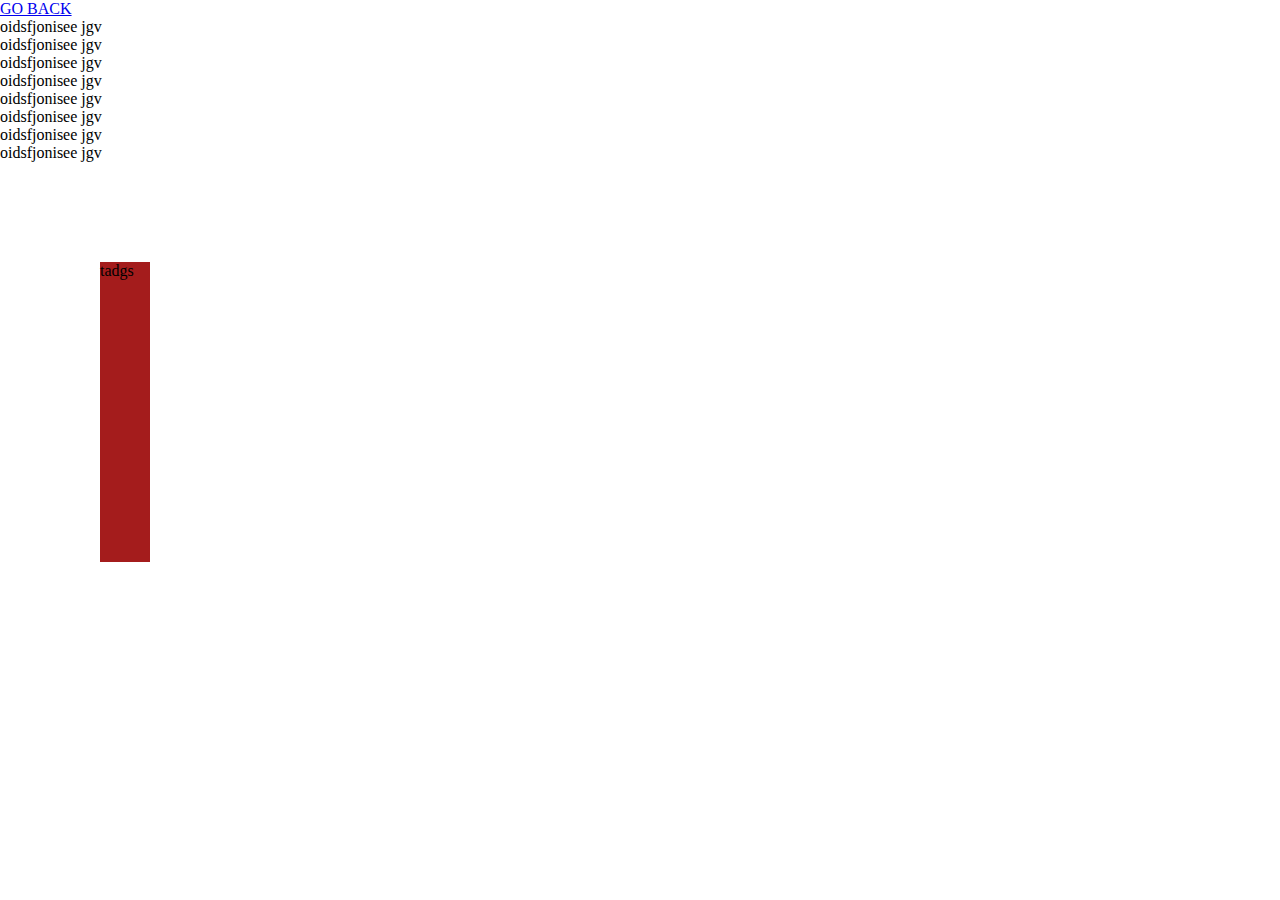
==== 8-js-beginning/index.html @ dbd0ba15 "new tasks added" ====
<!DOCTYPE html>
<html lang="en">
  <head>
    <meta charset="UTF-8" />
    <a id="bigheading" href="../index.html">GO BACK</a>
    <meta http-equiv="X-UA-Compatible" content="IE=edge" />
    <meta name="viewport" content="width=device-width, initial-scale=1.0" />
    <link rel="stylesheet" href="style.css" />
    <script type="text/javascript" src="script.js"></script>
  </head>
  <body>
    <div class="class">
      <p>oidsfjonisee jgv</p>
      <p>oidsfjonisee jgv</p>
      <p>oidsfjonisee jgv</p>
      <p>oidsfjonisee jgv</p>
      <p>oidsfjonisee jgv</p>
      <p>oidsfjonisee jgv</p>
      <p>oidsfjonisee jgv</p>
      <p>oidsfjonisee jgv</p>
    </div>

    <div class="card">
      <p>tadgs</p>
    </div>
  </body>
</html>
---- 8-js-beginning/style.css ----
* {
  box-sizing: border-box;
  margin: 0;
  padding: 0;
}

.card {
  width: 50px;
  height: 300px;
  background-color: rgb(164, 28, 28);
  margin: 100px;
}

.card:hover {
  background-color: aquamarine;
}
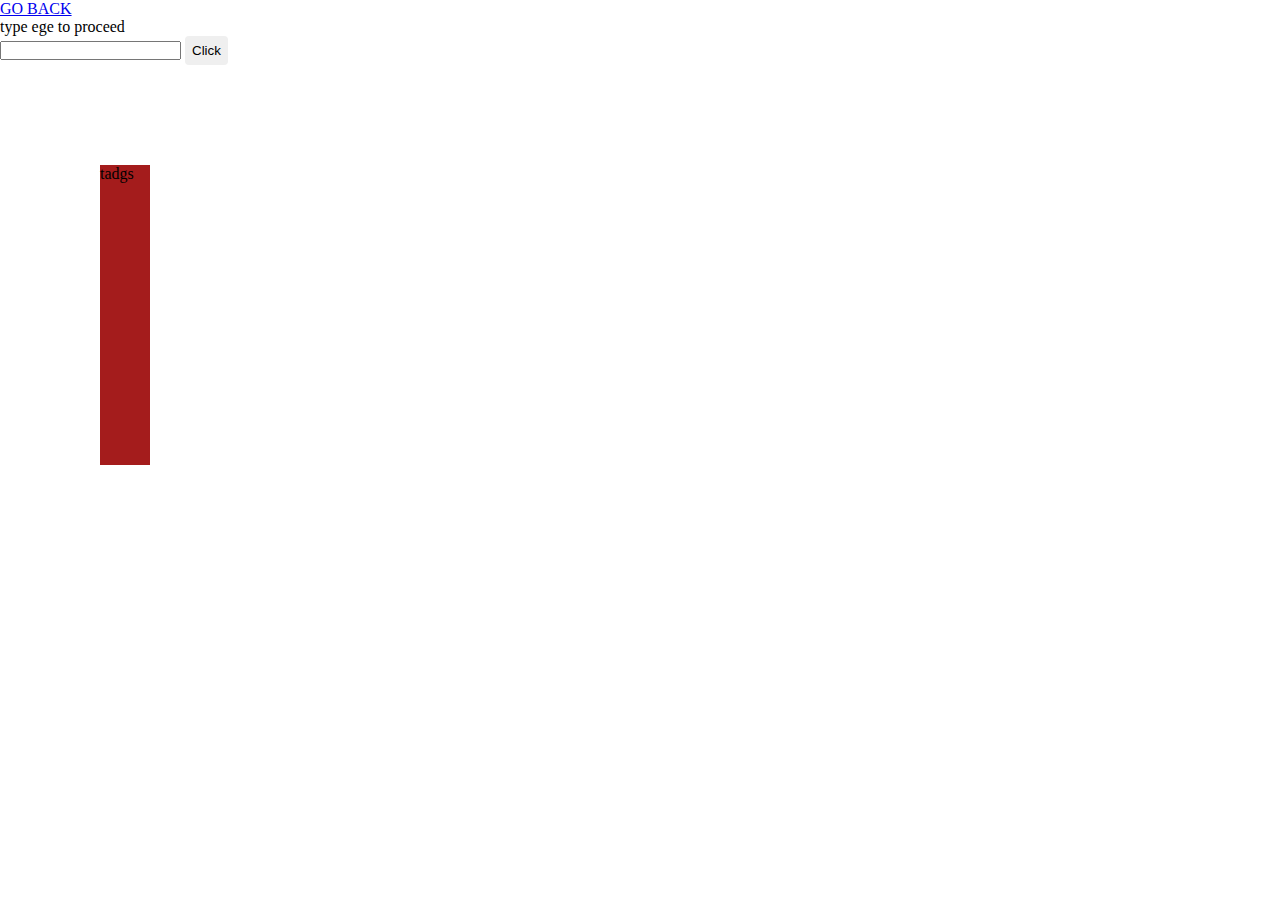
==== commit 91bc8c70: "more" ====
--- a/8-js-beginning/index.html
+++ b/8-js-beginning/index.html
@@ -6,18 +6,16 @@
     <meta http-equiv="X-UA-Compatible" content="IE=edge" />
     <meta name="viewport" content="width=device-width, initial-scale=1.0" />
     <link rel="stylesheet" href="style.css" />
-    <script type="text/javascript" src="script.js"></script>
+    <script type="text/javascript" src="script.js" defer></script>
   </head>
   <body>
     <div class="class">
-      <p>oidsfjonisee jgv</p>
-      <p>oidsfjonisee jgv</p>
-      <p>oidsfjonisee jgv</p>
-      <p>oidsfjonisee jgv</p>
-      <p>oidsfjonisee jgv</p>
-      <p>oidsfjonisee jgv</p>
-      <p>oidsfjonisee jgv</p>
-      <p>oidsfjonisee jgv</p>
+      <p>type ege to proceed</p>
+      <p id="calc"></p>
+
+      <p id="wasItRight"></p>
+      <input type="text" name="input" id="input" />
+      <button class="buttonOn" onclick="clicked()">Click</button>
     </div>
 
     <div class="card">
--- a/8-js-beginning/style.css
+++ b/8-js-beginning/style.css
@@ -14,3 +14,10 @@
 .card:hover {
   background-color: aquamarine;
 }
+
+.buttonOn {
+  padding: 7px;
+  border: none;
+  border-radius: 4px;
+  cursor: pointer;
+}
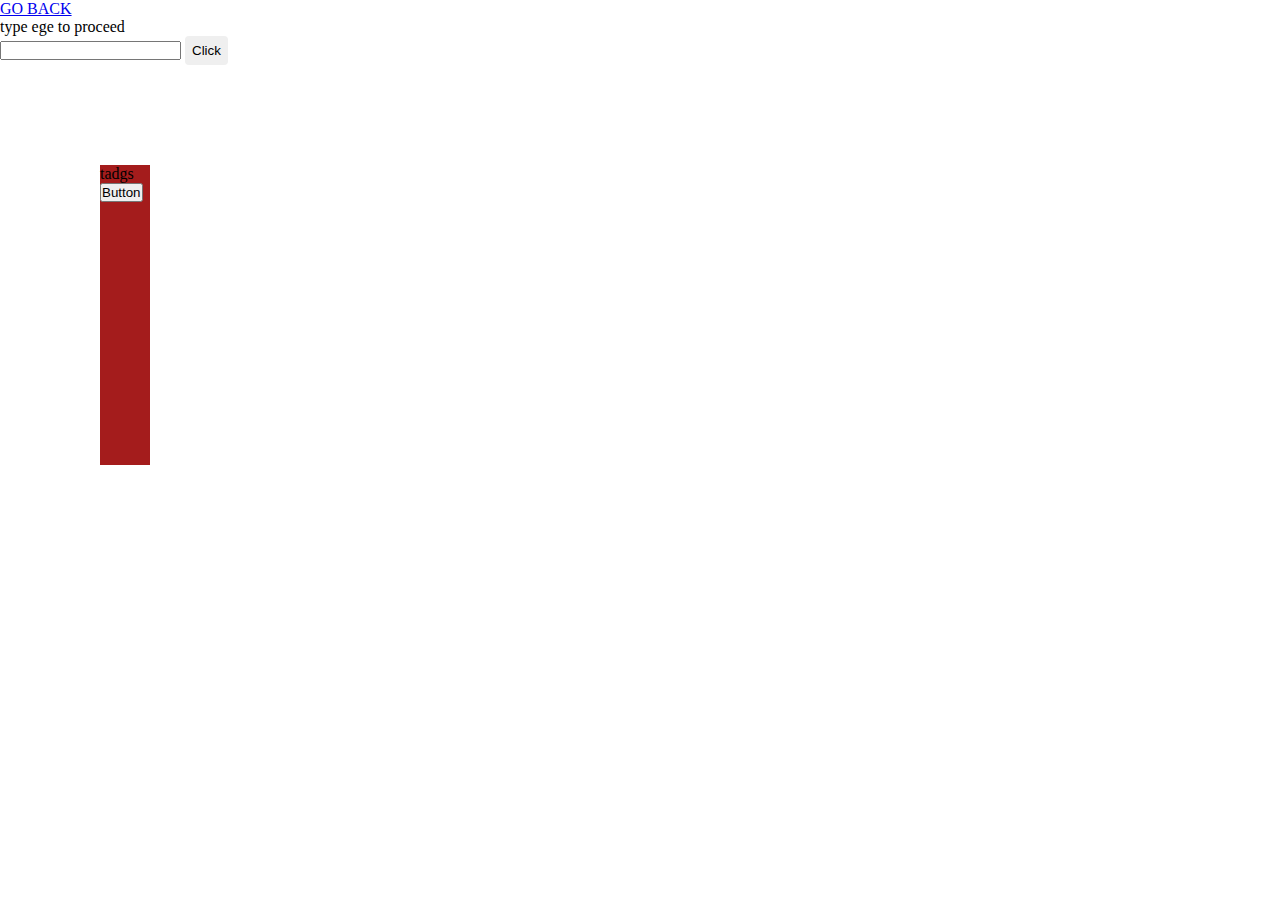
==== commit 54432959: "homework-2 button" ====
--- a/8-js-beginning/index.html
+++ b/8-js-beginning/index.html
@@ -20,6 +20,8 @@
 
     <div class="card">
       <p>tadgs</p>
+
+      <button data-js-button>Button</button>
     </div>
   </body>
 </html>
